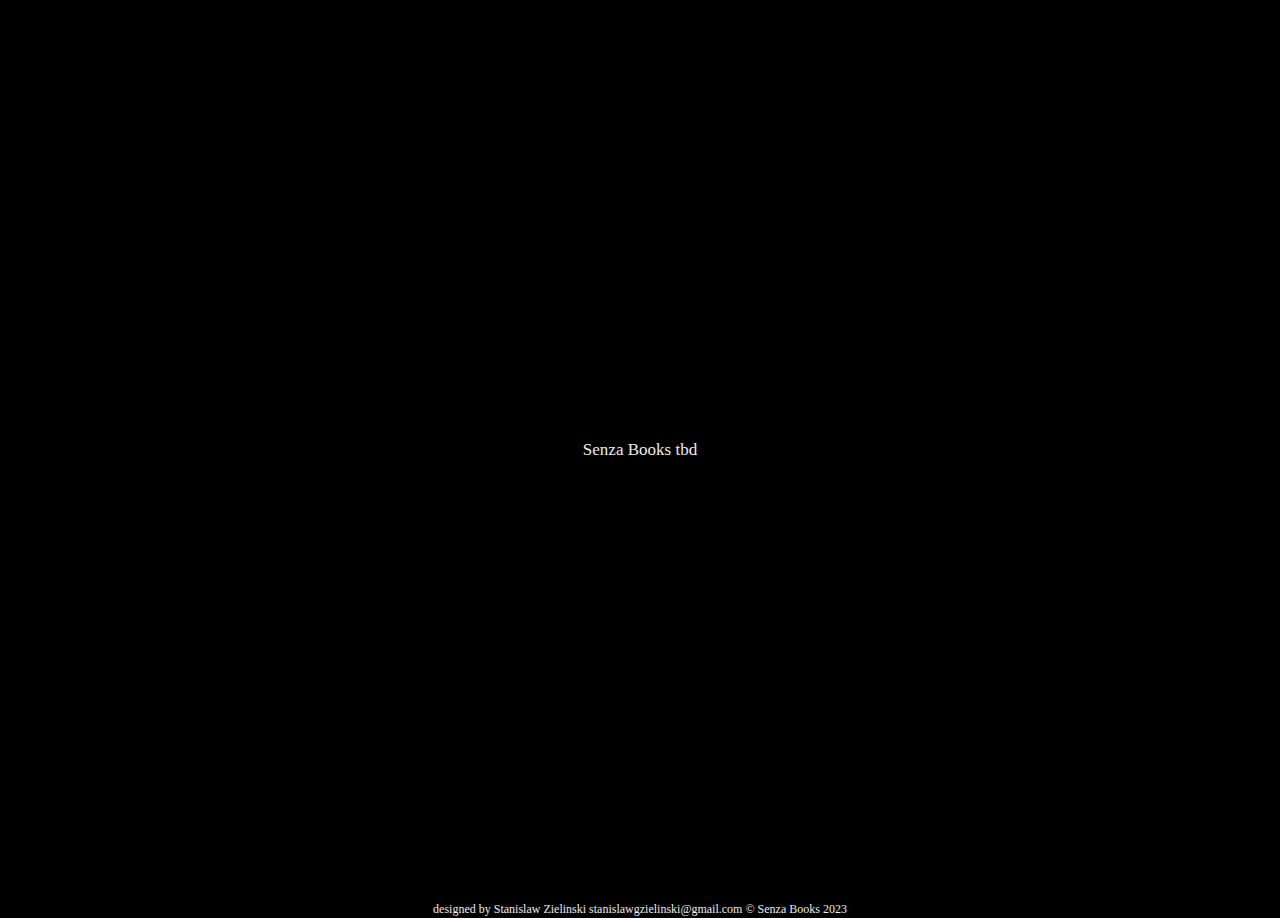
==== index.html @ e41a7f64 "Update index.html" ====
<!DOCTYPE html>
<html>
<head>
<title>Senza Books</title>
  
<style>
 
  @font-face {
  font-family: 'FragmentMono';
  src: url(FragmentMono-Regular.woff2);

  }

  body{
  max-width: 600px; 
	margin: 0 auto !important; 
  float: none !important;
  background: black;
    
  }
 
  .centered {
  display: flex;
  justify-content: center;
  align-items: center;
  text-align: center;
  font-family: 'FragmentMono';
  font-size: 17px;
  color: rgb(235,235,235);
  min-height: 100vh
  }
  
  a:link {
  color:rgb(25,25,25) ; 
  background-color: transparent; 
}

  
  .info {
        text-align: center;
        font-family: 'FragmentMono';
        font-size: 12px;
        color: rgb(235,235,235);
        line-height: 18px;
        border: none;
        outline: none;
        width:auto;
        background: none;
   
  }


</style>
  
</head>
<body>
  
  <div class="centered">
  <p> Senza Books tbd
     </p>
    
    
    
    
 


  </div>
 
  

  
 <footer class="info"> designed by Stanislaw Zielinski stanislawgzielinski@gmail.com &copy&nbspSenza Books 2023 
  </footer>

</body>
</html>
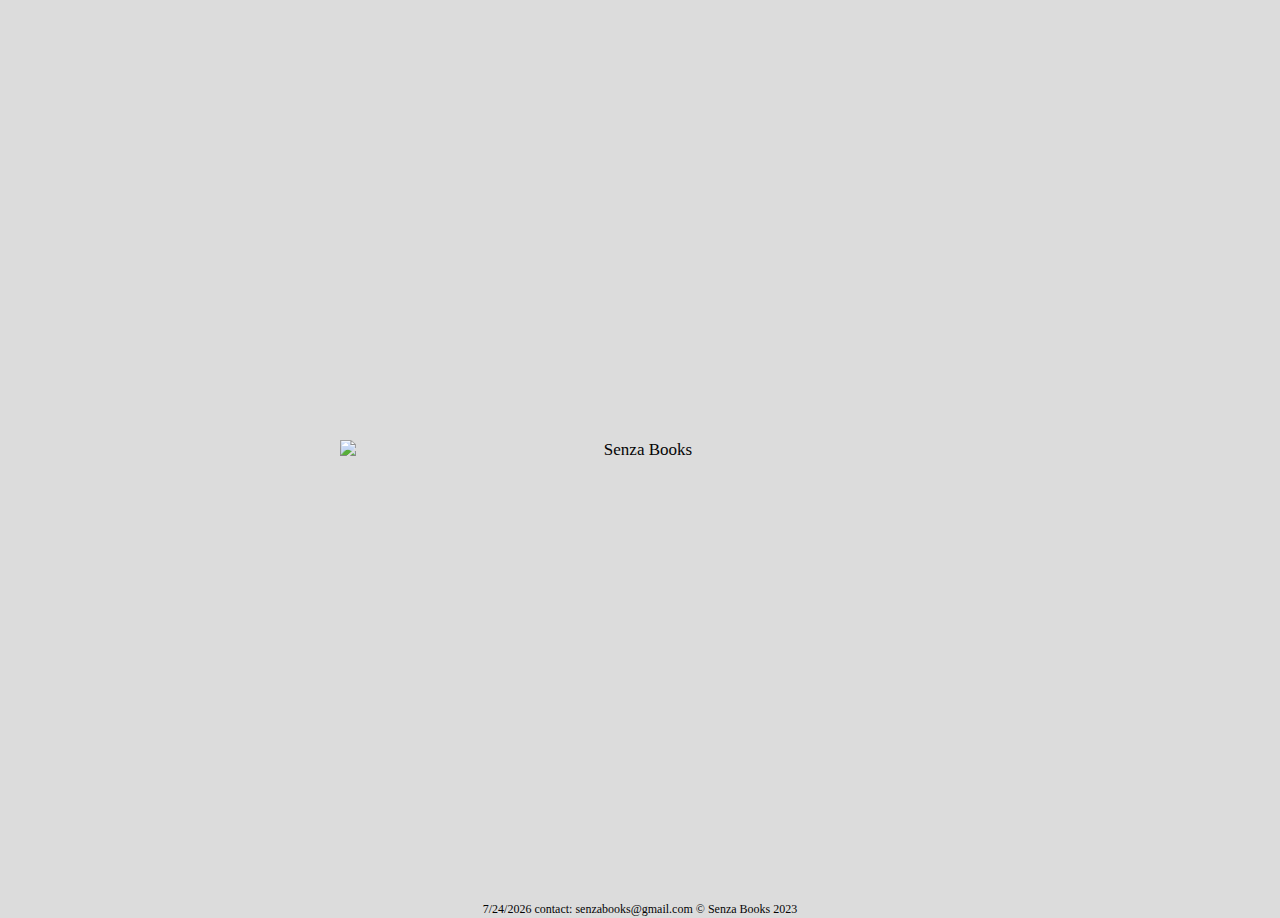
==== commit 5c6af424: "Update index.html" ====
--- a/index.html
+++ b/index.html
@@ -15,7 +15,7 @@
   max-width: 600px; 
 	margin: 0 auto !important; 
   float: none !important;
-  background: black;
+  background: rgb(220,220,220);
     
   }
  
@@ -26,7 +26,7 @@
   text-align: center;
   font-family: 'FragmentMono';
   font-size: 17px;
-  color: rgb(235,235,235);
+  color: rgb(5,5,5);
   min-height: 100vh
   }
   
@@ -40,7 +40,7 @@
         text-align: center;
         font-family: 'FragmentMono';
         font-size: 12px;
-        color: rgb(235,235,235);
+        color: rgb(5,5,5);
         line-height: 18px;
         border: none;
         outline: none;
@@ -56,21 +56,15 @@
 <body>
   
   <div class="centered">
-  <p> Senza Books tbd
-     </p>
-    
-    
-    
-    
- 
-
-
+	  <img src="senza_postcard3.png" alt="Senza Books" width="600">
   </div>
  
   
 
   
- <footer class="info"> designed by Stanislaw Zielinski stanislawgzielinski@gmail.com &copy&nbspSenza Books 2023 
+ <footer class="info"> 
+<script> document.write(new Date().toLocaleDateString()); </script>
+contact: senzabooks@gmail.com &copy&nbspSenza Books 2023 
   </footer>
 
 </body>
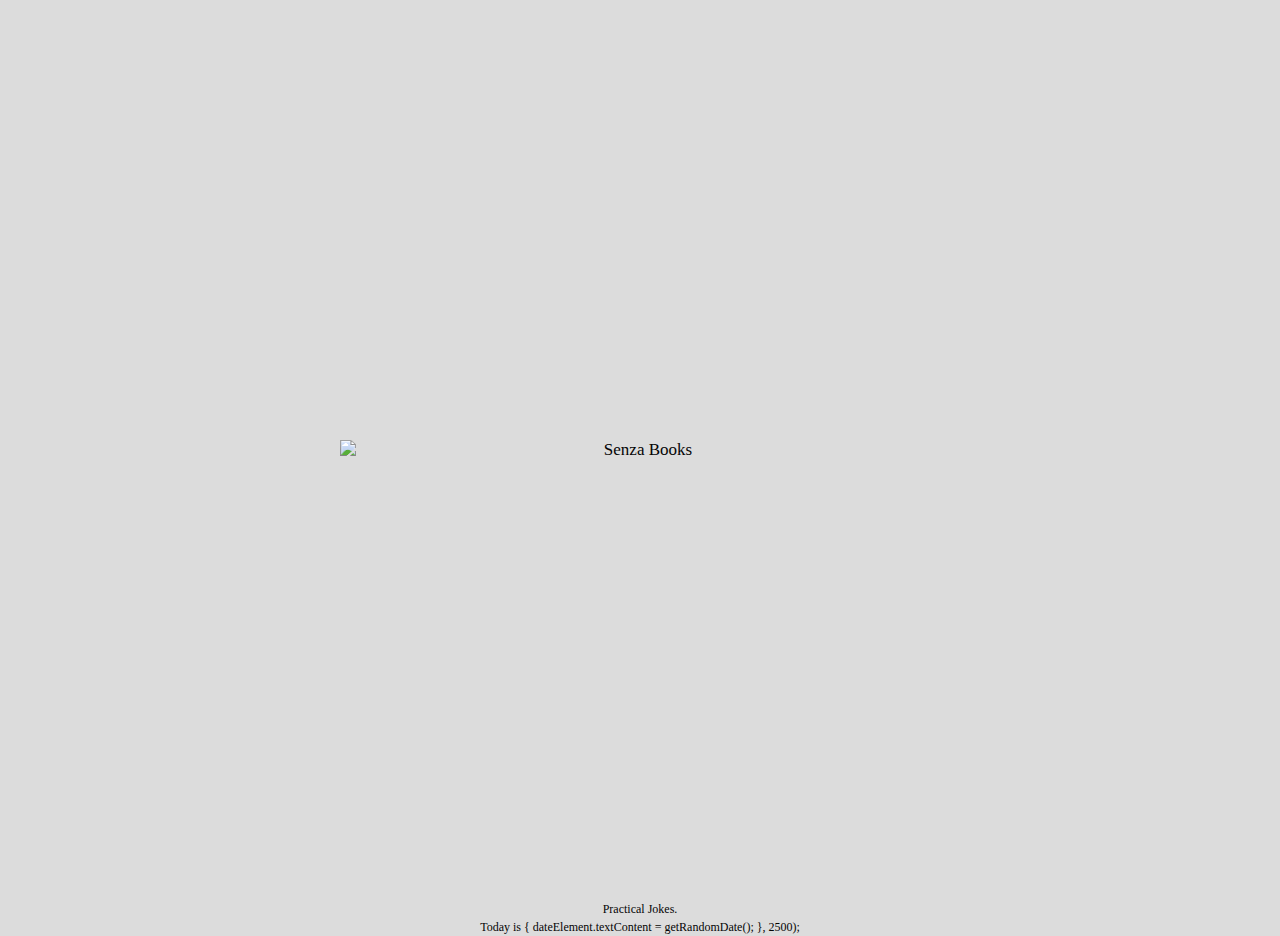
==== commit 529a34dd: "Update index.html" ====
--- a/index.html
+++ b/index.html
@@ -63,9 +63,27 @@
 
   
  <footer class="info"> 
-<script> document.write(new Date().toLocaleDateString()); </script>
-contact: senzabooks@gmail.com &copy&nbspSenza Books 2023 
+<span>Practical Jokes. </span><br><span>Today is </span> <span class="date></><br>
+
+stanislawgzielinski@gmail.com &copy&nbspSenza Books 2023 
   </footer>
+	
+<script>	
+	
+const dateElement = document.querySelector(".date");
+	
+function getRandomDate() {
+    const maxDate = Date.now();
+    const timestamp = Math.floor(Math.random() * maxDate);
+    return new Date(timestamp);
+}
+
+	
+setInterval(() => {
+dateElement.textContent = getRandomDate();
+}, 2500);
+	
+</script>
 
 </body>
 </html>
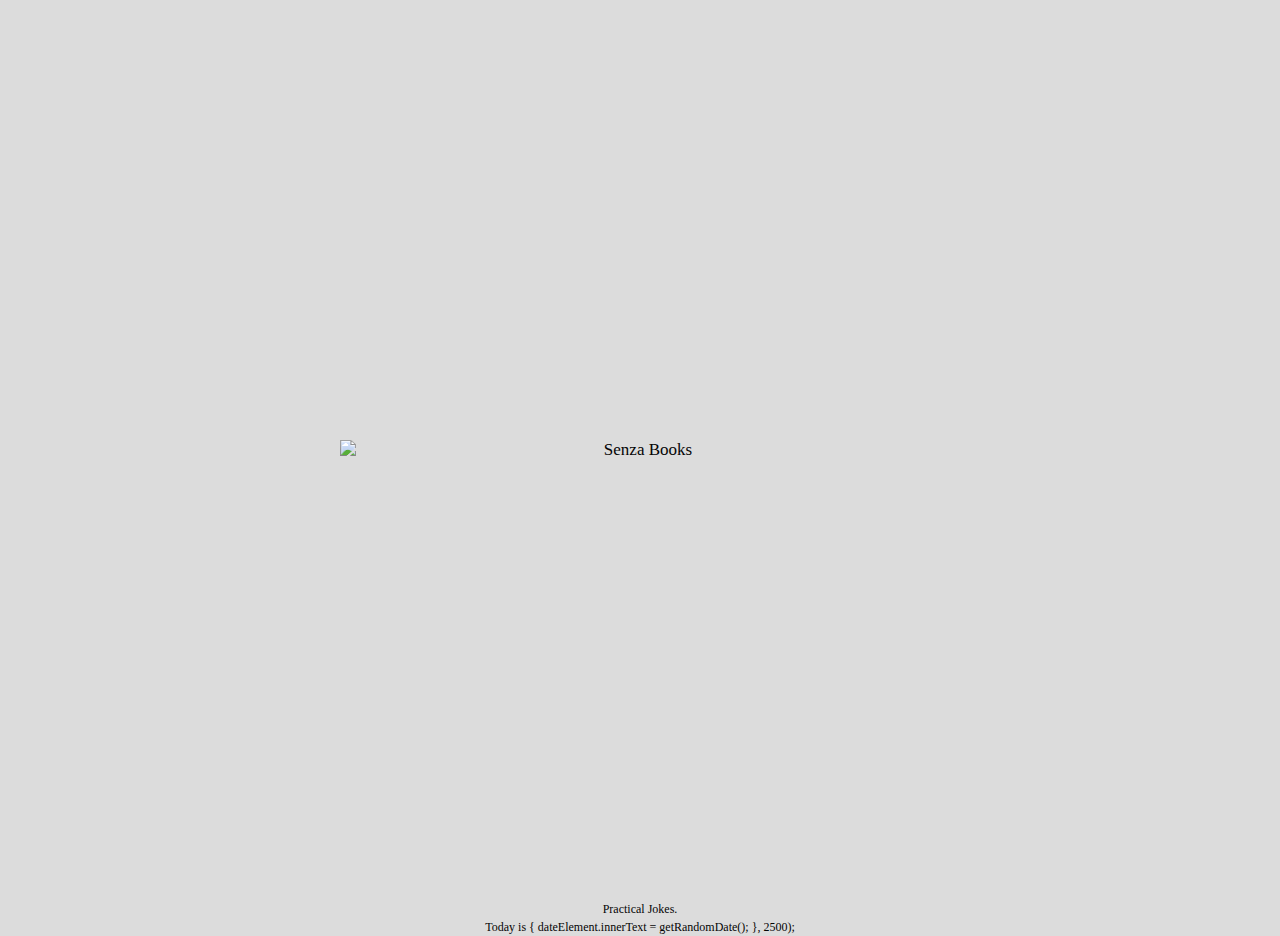
==== commit 50a17f0b: "Update index.html" ====
--- a/index.html
+++ b/index.html
@@ -80,7 +80,7 @@
 
 	
 setInterval(() => {
-dateElement.textContent = getRandomDate();
+dateElement.innerText = getRandomDate();
 }, 2500);
 	
 </script>
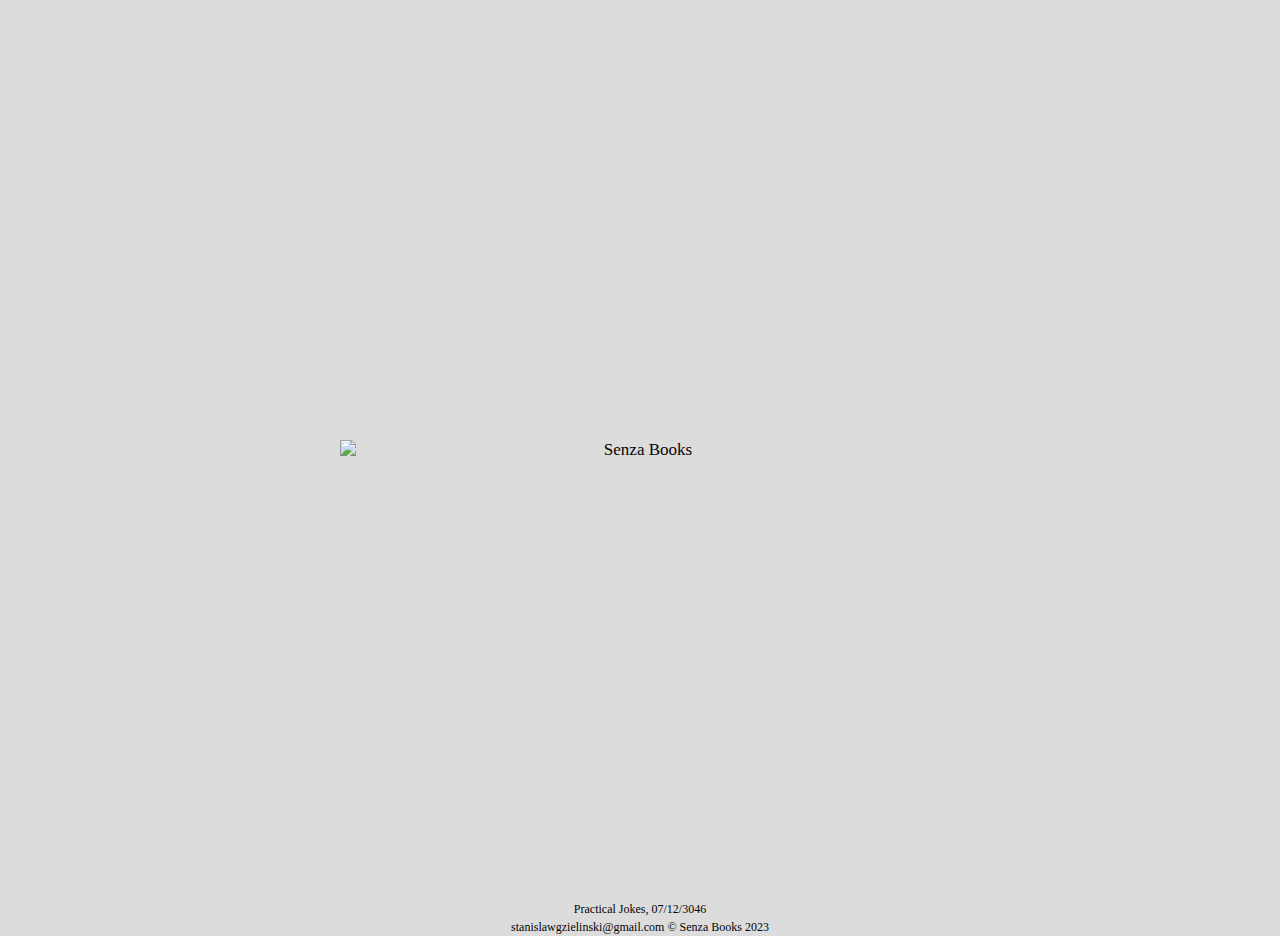
==== commit 3a374ee5: "Update index.html" ====
--- a/index.html
+++ b/index.html
@@ -63,27 +63,11 @@
 
   
  <footer class="info"> 
-<span>Practical Jokes. </span><br><span>Today is </span> <span class="date></><br>
-
+<span>Practical Jokes, </span> <span>07/12/3046</span><br>
 stanislawgzielinski@gmail.com &copy&nbspSenza Books 2023 
   </footer>
 	
-<script>	
-	
-const dateElement = document.querySelector(".date");
-	
-function getRandomDate() {
-    const maxDate = Date.now();
-    const timestamp = Math.floor(Math.random() * maxDate);
-    return new Date(timestamp);
-}
 
-	
-setInterval(() => {
-dateElement.innerText = getRandomDate();
-}, 2500);
-	
-</script>
 
 </body>
 </html>
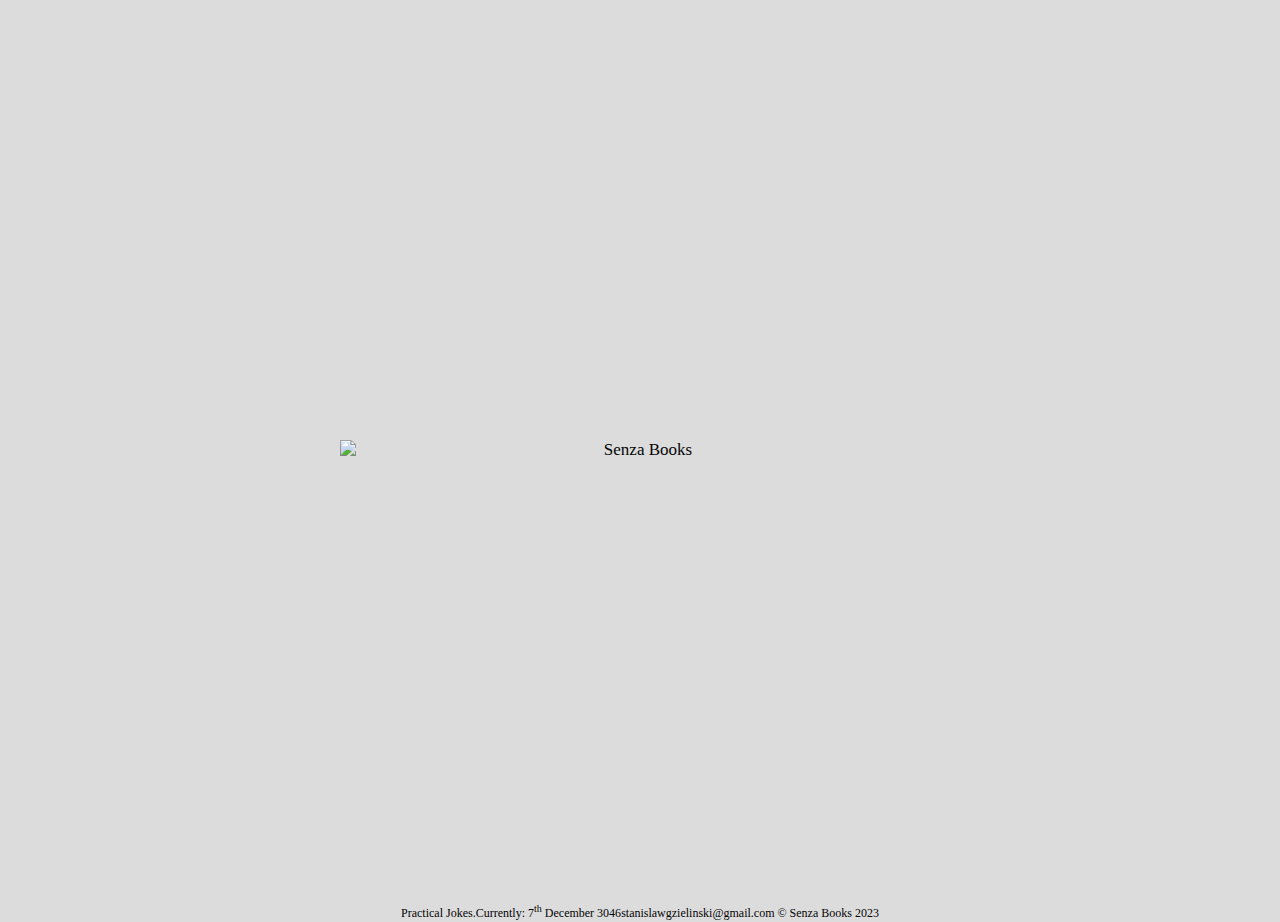
==== commit 14a311d4: "Update index.html" ====
--- a/index.html
+++ b/index.html
@@ -63,8 +63,7 @@
 
   
  <footer class="info"> 
-<span>Practical Jokes, </span> <span>07/12/3046</span><br>
-stanislawgzielinski@gmail.com &copy&nbspSenza Books 2023 
+<span>Practical Jokes.</span><span>Currently: 7<sup>th</sup> December 3046</span><span>stanislawgzielinski@gmail.com &copy&nbspSenza Books 2023</span>
   </footer>
 	
 
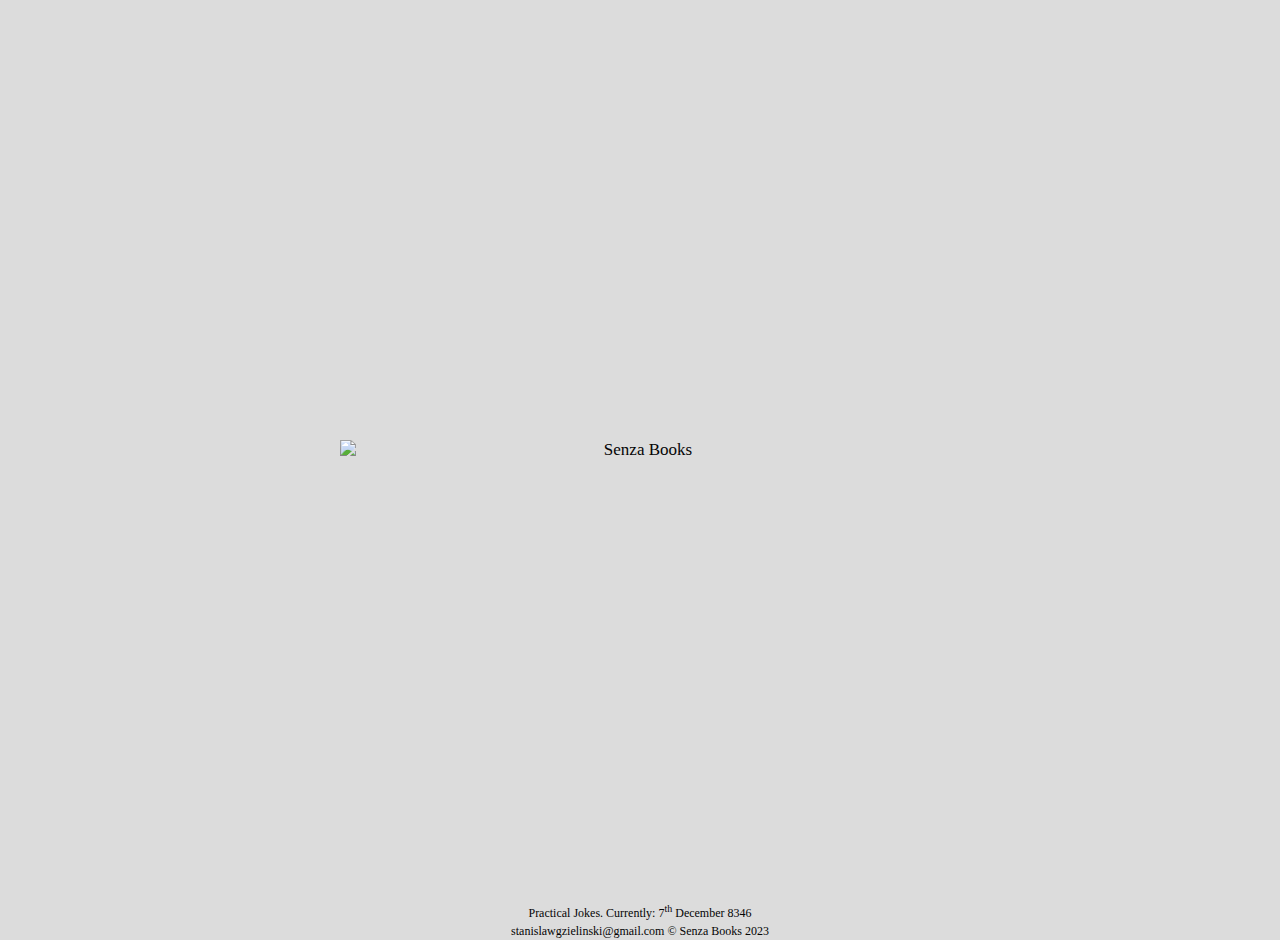
==== commit 2e41c435: "Update index.html" ====
--- a/index.html
+++ b/index.html
@@ -63,7 +63,7 @@
 
   
  <footer class="info"> 
-<span>Practical Jokes.</span><span>Currently: 7<sup>th</sup> December 3046</span><span>stanislawgzielinski@gmail.com &copy&nbspSenza Books 2023</span>
+<span>Practical Jokes.</span><span> Currently: 7<sup>th</sup> December 8346</span><span><br>stanislawgzielinski@gmail.com &copy&nbspSenza Books 2023</span>
   </footer>
 	
 
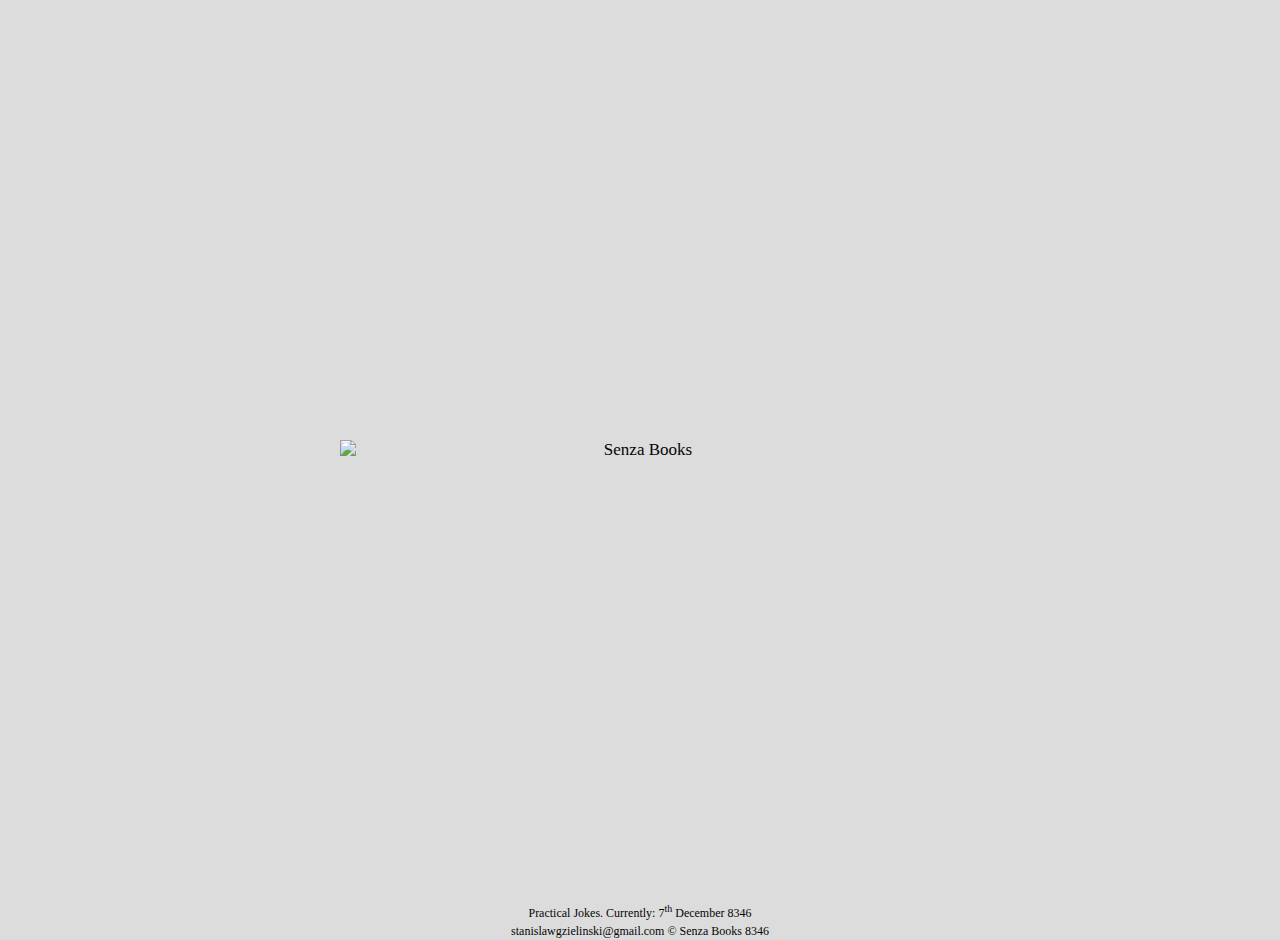
==== commit dd304697: "Update index.html" ====
--- a/index.html
+++ b/index.html
@@ -63,7 +63,7 @@
 
   
  <footer class="info"> 
-<span>Practical Jokes.</span><span> Currently: 7<sup>th</sup> December 8346</span><span><br>stanislawgzielinski@gmail.com &copy&nbspSenza Books 2023</span>
+<span>Practical Jokes.</span><span> Currently: 7<sup>th</sup> December 8346</span><span><br>stanislawgzielinski@gmail.com &copy&nbspSenza Books 8346</span>
   </footer>
 	
 
